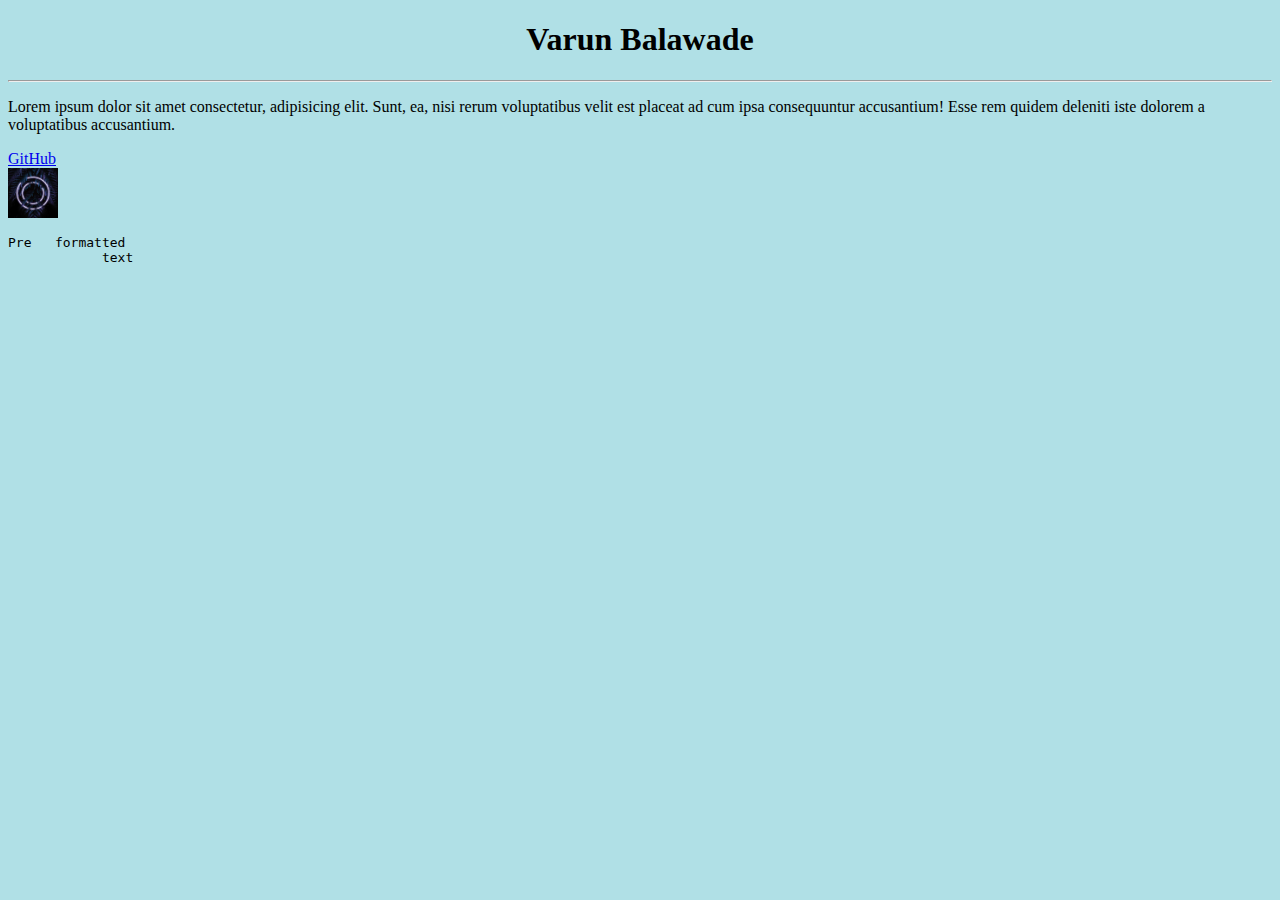
==== initial.html @ 87b9b1e9 "Init" ====
<!DOCTYPE html>
<html lang="en">
    <head>
        <meta charset="utf-8">
        <meta http-equiv="X-UA-Compatible" content="IE=edge">
        <title>Initial</title>
        <meta name="viewport" content="width=device-width, initial-scale=1">
        <link rel="stylesheet" href="">
    </head>
    <body style="background-color: powderblue;">

        <h1 style="text-align: center;">Varun Balawade</h1>
        <hr>
        <p>Lorem ipsum dolor sit amet consectetur, adipisicing elit. Sunt, ea, nisi rerum voluptatibus velit est placeat ad cum ipsa consequuntur accusantium! Esse rem quidem deleniti iste dolorem a voluptatibus accusantium.</p>

        <a href="https://github.com/varunbw">GitHub</a>
        <br>
        <img src="img/image.png" alt="profile picture" height="50px" width="50px">

        <pre>Pre   formatted
            text
        </pre>


        
        
        
    </body>
</html>
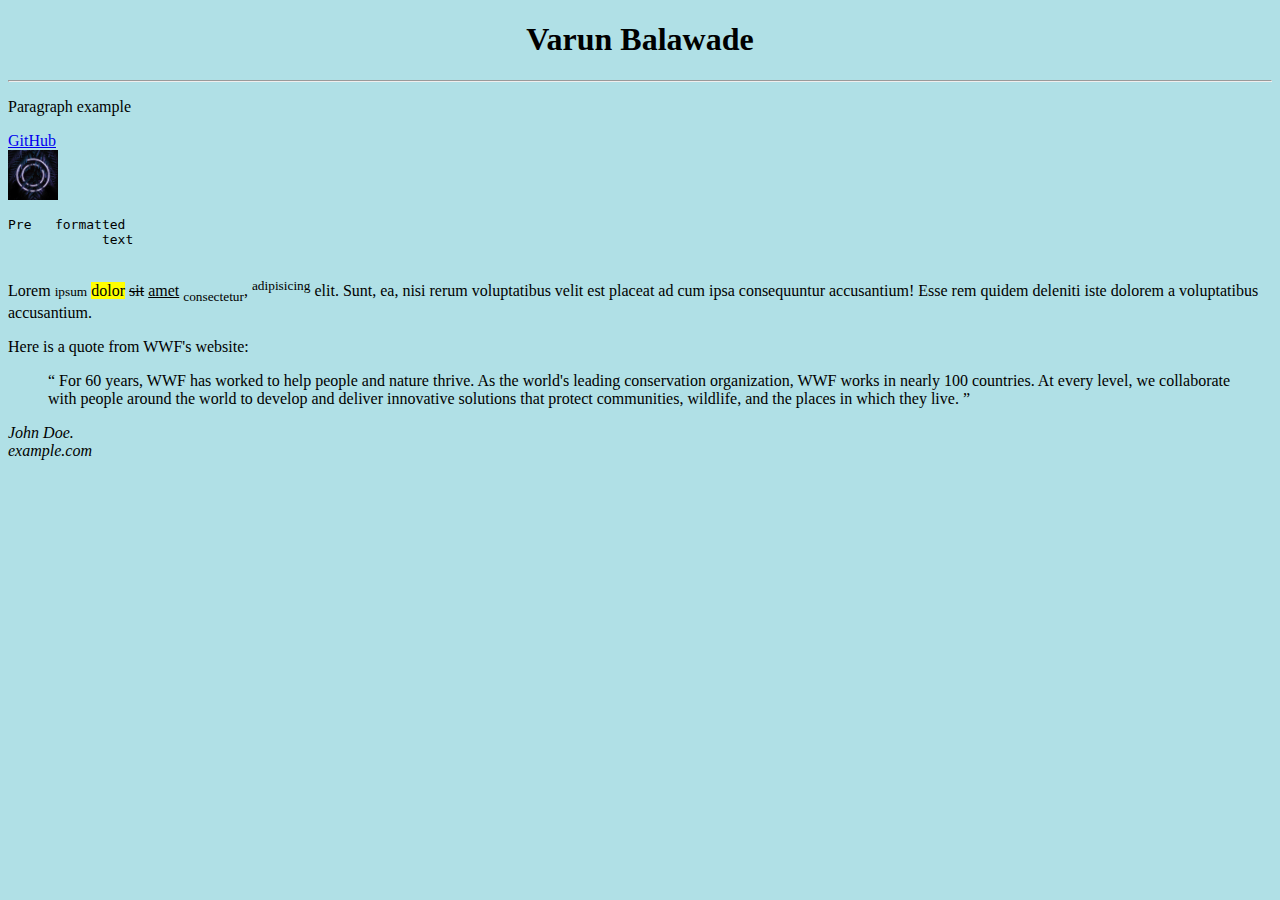
==== commit fe3508e5: "Added README" ====
--- a/initial.html
+++ b/initial.html
@@ -11,19 +11,32 @@
 
         <h1 style="text-align: center;">Varun Balawade</h1>
         <hr>
-        <p>Lorem ipsum dolor sit amet consectetur, adipisicing elit. Sunt, ea, nisi rerum voluptatibus velit est placeat ad cum ipsa consequuntur accusantium! Esse rem quidem deleniti iste dolorem a voluptatibus accusantium.</p>
 
+        <p>Paragraph example</p>
+        
         <a href="https://github.com/varunbw">GitHub</a>
         <br>
-        <img src="img/image.png" alt="profile picture" height="50px" width="50px">
-
+        
+        <img src="img/github.png" alt="profile picture" height="50px" width="50px">
+        
         <pre>Pre   formatted
             text
         </pre>
+        
+        <p>Lorem <small>ipsum</small> <mark>dolor</mark> <del>sit</del> <ins>amet</ins> <sub>consectetur</sub>, <sup>adipisicing</sup> elit. Sunt, ea, nisi rerum voluptatibus velit est placeat ad cum ipsa consequuntur accusantium! Esse rem quidem deleniti iste dolorem a voluptatibus accusantium.</p>
 
+        <p>Here is a quote from WWF's website:</p>
 
+        <blockquote cite="http://www.worldwildlife.org/who/index.html">
+            <q>
+            For 60 years, WWF has worked to help people and nature thrive. As the world's leading conservation organization, WWF works in nearly 100 countries. At every level, we collaborate with people around the world to develop and deliver innovative solutions that protect communities, wildlife, and the places in which they live.
+            </q>
+        </blockquote>
         
-        
+        <address>
+        John Doe.<br>
+        example.com<br>
+        </address>
         
     </body>
 </html>